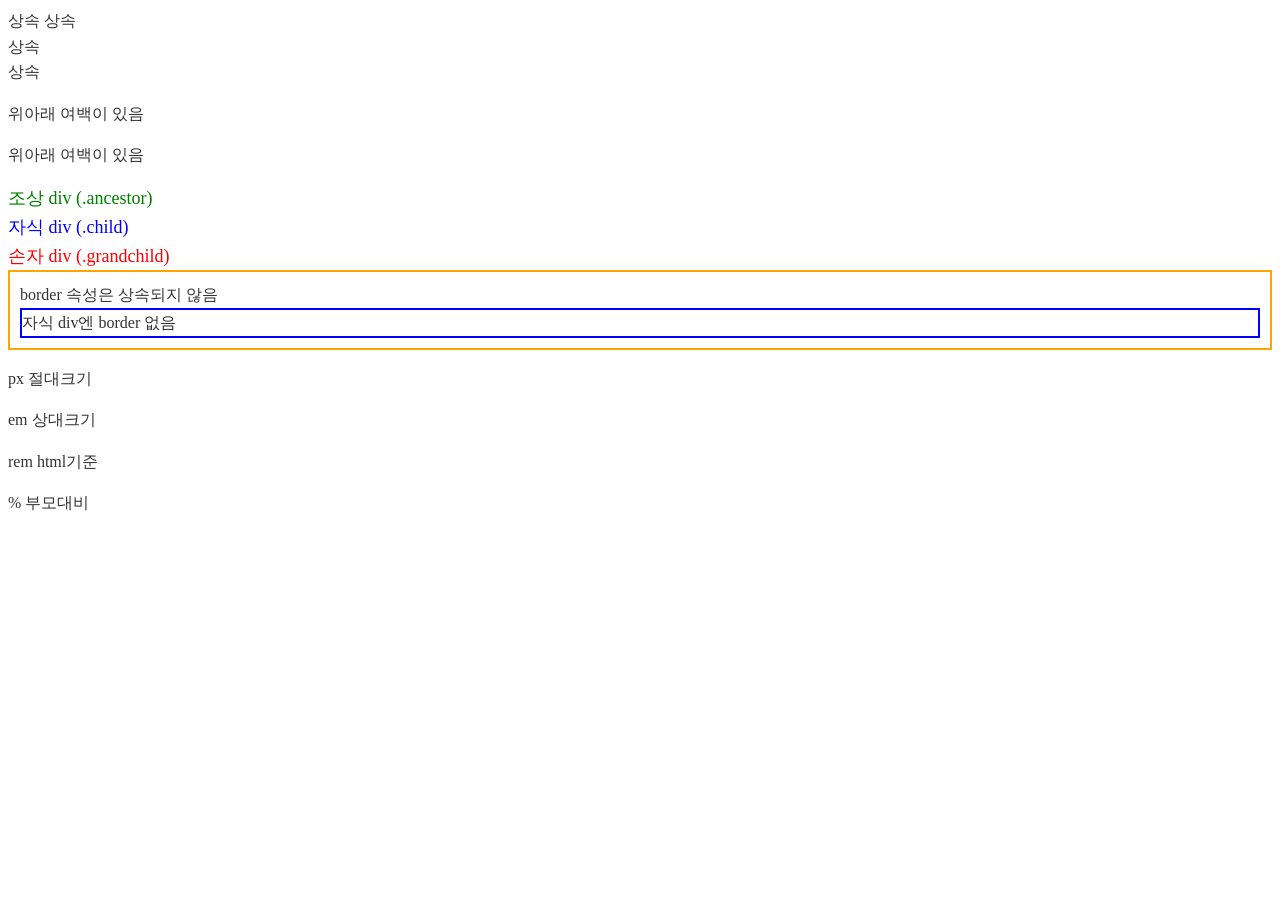
==== 02_sangsok.html @ d8d9a7ee "풋시풋시~" ====
<!DOCTYPE html>
<html lang="en">
  <head>
    <meta charset="UTF-8" />
    <meta name="viewport" content="width=device-width, initial-scale=1.0" />
    <title>상속</title>
    <style>
      /* 내부 스타일시트 문법 작성 예정 */
      body {
        /* font-family: sans-serif;
        font-size: 16px; */
        color: #333; /* 색상을 16진수 0~f(abcdef) */
        line-height: 1.6; /* 160% */
      }

      /* 상속 실습 */
      .ancestor {
        color: green;
        font-size: 18px;
      }
      .child {
        color: blue;
      }
      .grandchild {
        color: red;
      }
      .ancestor-box {
        border: 2px solid orange;
        padding: 10px;
      }
      .child-box {
        border: 2px solid blue;
      }
    </style>
  </head>
  <body>
    <!-- div : 구분된 블록을 하나 만들어줌 (한 줄을 다 추가) -->
    <!-- <div></div> -->
    상속 상속
    <div>상속</div>
    <div>상속</div>
    <p>위아래 여백이 있음</p>
    <p>위아래 여백이 있음</p>
    <!-- emmet 약어 : div.ancestor>div.child>div.grandchild -->
    <!-- lorem -->
    <div class="ancestor">
      조상 div (.ancestor)
      <div class="child">
        자식 div (.child)
        <div class="grandchild">손자 div (.grandchild)</div>
      </div>
    </div>

    <!-- div.ancestor-box{border 속성은 상속되지 않음}>div.child-box{자식 div엔 border 없음} -->
    <div class="ancestor-box">
      border 속성은 상속되지 않음
      <div class="child-box">자식 div엔 border 없음</div>
    </div>

    <div class="sizes">
      <p class="px">px 절대크기</p>
      <p class="em">em 상대크기</p>
      <p class="rem">rem html기준</p>
      <p class="percent">% 부모대비</p>
    </div>
  </body>
</html>
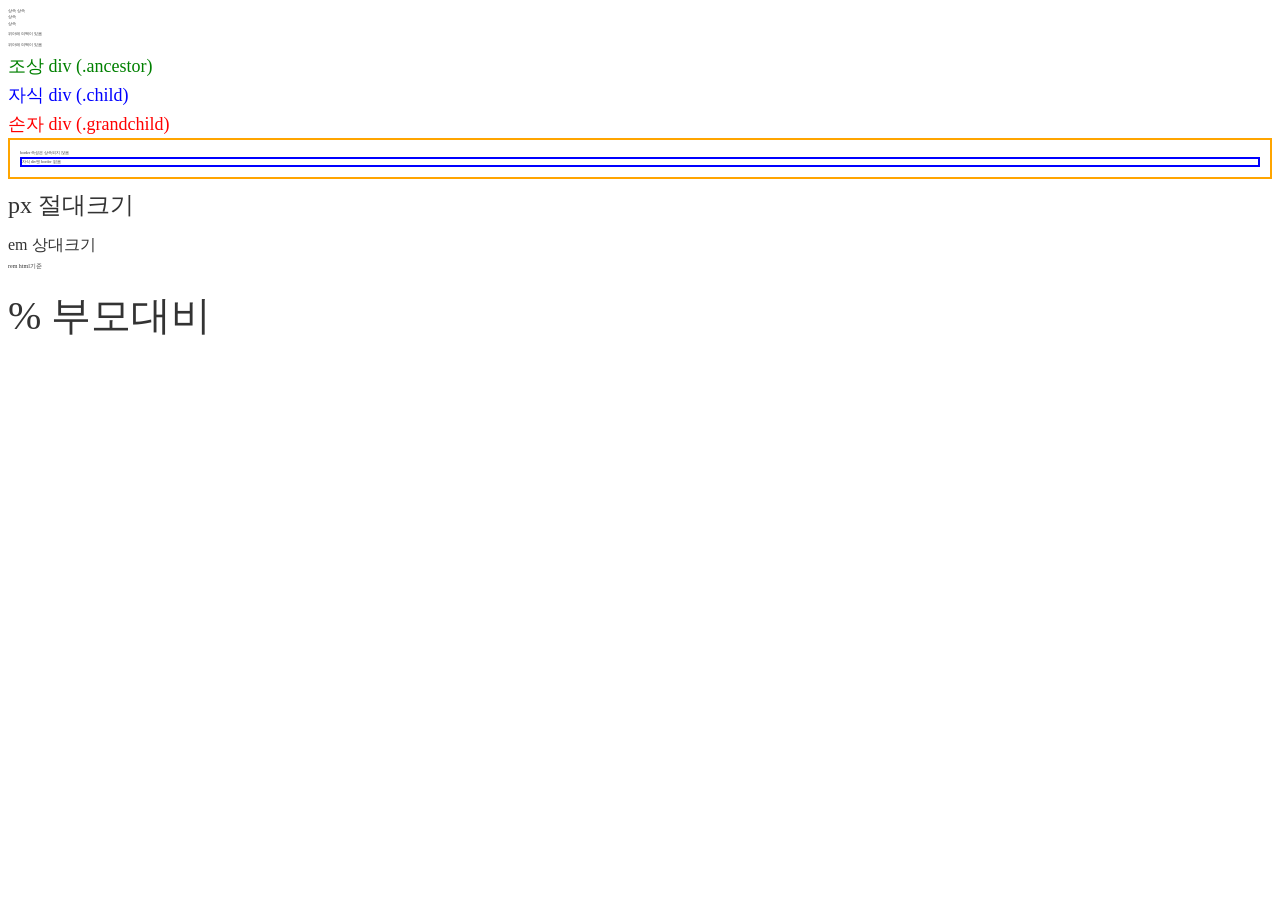
==== commit 12d9a408: "기본 사이즈" ====
--- a/02_sangsok.html
+++ b/02_sangsok.html
@@ -31,6 +31,32 @@
       .child-box {
         border: 2px solid blue;
       }
+
+      /* 크기 */
+      html {
+        font-size: 4px; /* 이건 고정 */
+      }
+      .sizes {
+        font-size: 8px; /* 다른 곳에서 수정을 했는데 */
+      }
+      .sizes p {
+        margin: 0.3em 0; /* 위아래에 0.3em, 오른쪽왼쪽 0 */
+      }
+      .px {
+        font-size: 24px;
+      }
+      .em {
+        /* em : 부모에게 상속받은 사이즈 */
+        font-size: 2em; /* 직전 부모 사이즈 x2*/
+        /* .sizes -> 8px -> 16px */
+      }
+      .rem {
+        /* html : 모든 것의 최상위 root. :root -> em */
+        font-size: 1.5rem;
+      }
+      .percent {
+        font-size: 500%;
+      }
     </style>
   </head>
   <body>
@@ -63,5 +89,11 @@
       <p class="rem">rem html기준</p>
       <p class="percent">% 부모대비</p>
     </div>
+
+    <br />
+    <br />
+    <br />
+    <br />
+    <br />
   </body>
 </html>
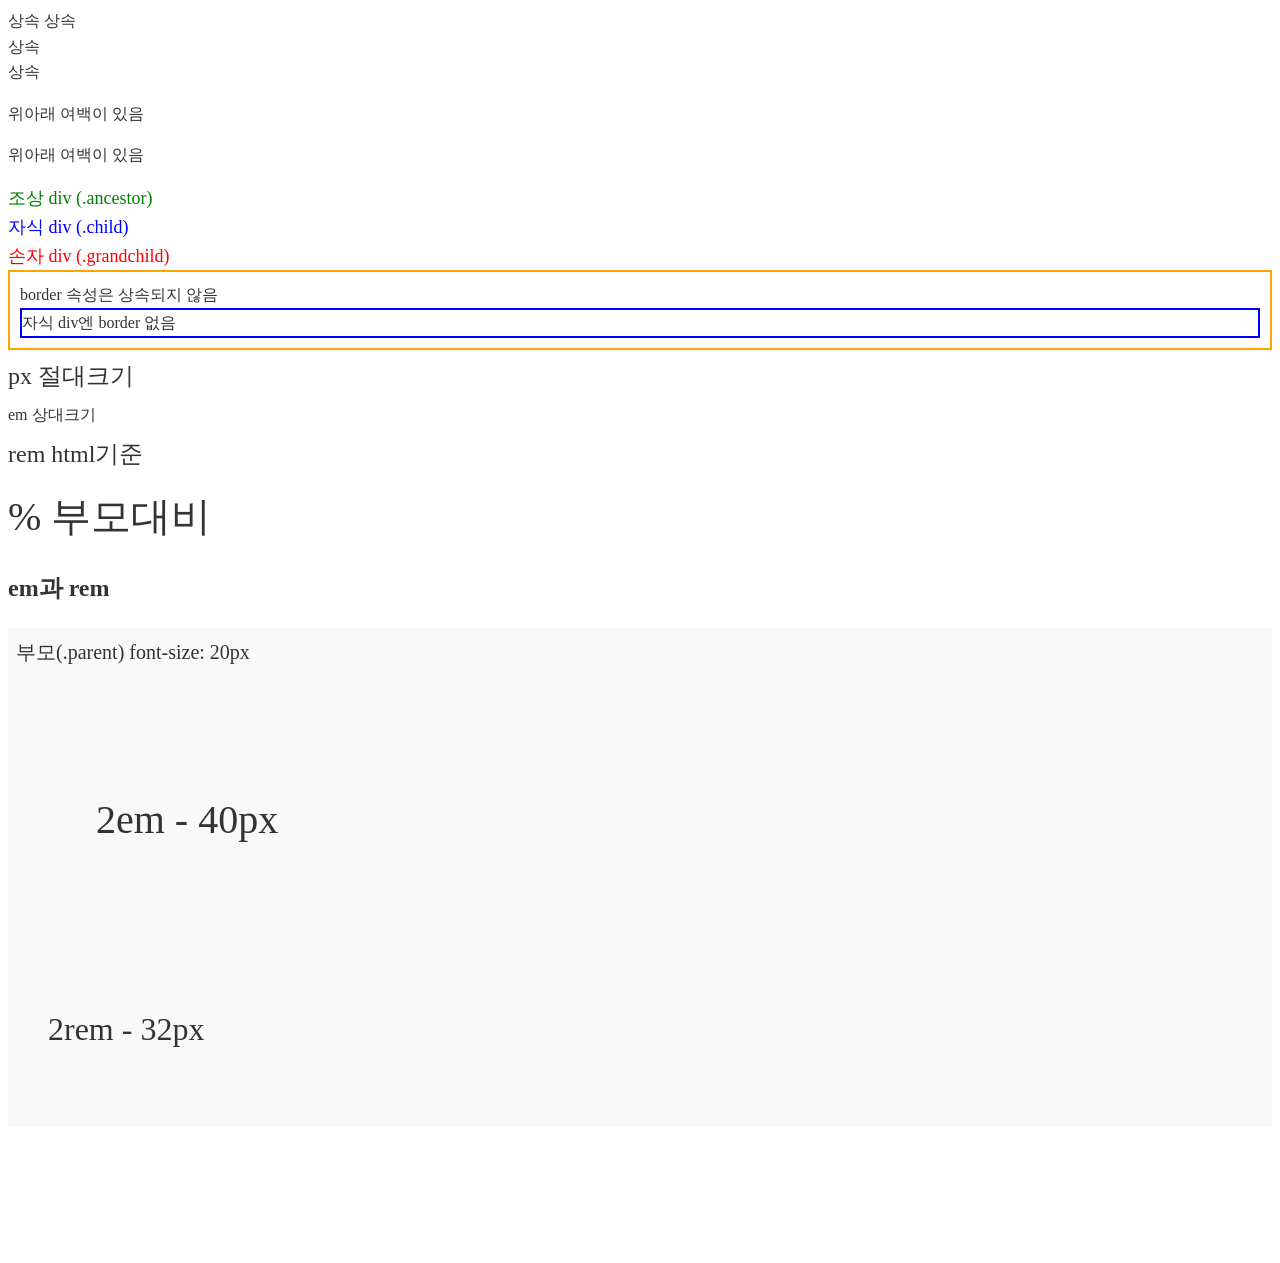
==== commit 9743eacb: "폰트" ====
--- a/02_sangsok.html
+++ b/02_sangsok.html
@@ -34,7 +34,8 @@
 
       /* 크기 */
       html {
-        font-size: 4px; /* 이건 고정 */
+        /* font-size: 4px; */
+        font-size: 16px; /* 이건 고정 */
       }
       .sizes {
         font-size: 8px; /* 다른 곳에서 수정을 했는데 */
@@ -56,6 +57,21 @@
       }
       .percent {
         font-size: 500%;
+      }
+
+      /* em vs rem */
+      .parent {
+        font-size: 20px;
+        background: #f9f9f9;
+        padding: 8px;
+      }
+      .child-em {
+        font-size: 2em;
+        padding: 2em;
+      }
+      .child-rem {
+        font-size: 2rem;
+        padding: 2rem;
       }
     </style>
   </head>
@@ -90,6 +106,15 @@
       <p class="percent">% 부모대비</p>
     </div>
 
+    <div>
+      <h2>em과 rem</h2>
+      <div class="parent">
+        부모(.parent) font-size: 20px
+        <p class="child-em">2em - 40px</p>
+        <p class="child-rem">2rem - 32px</p>
+      </div>
+    </div>
+
     <br />
     <br />
     <br />
